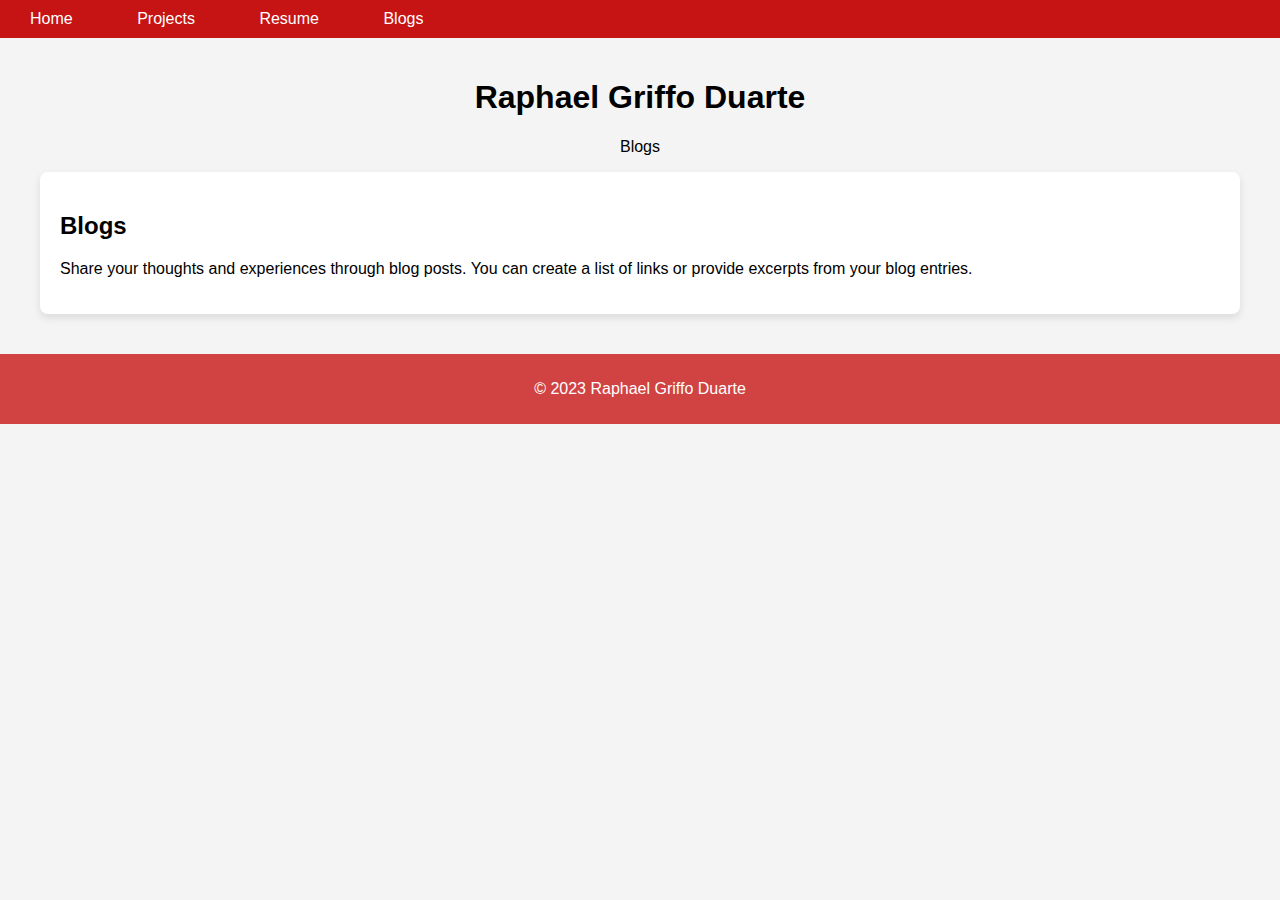
==== blogs.html @ e001827f "initial commit" ====
<!DOCTYPE html>
<html lang="en">

<head>
    <meta charset="UTF-8">
    <meta name="viewport" content="width=device-width, initial-scale=1.0">
    <title>Blogs - Raphael Griffo Duarte</title>
    <link rel="stylesheet" href="style.css">
</head>

<body>
    <nav>
        <a href="index.html">Home</a>
        <a href="projects.html">Projects</a>
        <a href="resume.html">Resume</a>
        <a href="blogs.html">Blogs</a>
    </nav>

    <div class="container">

        <header>
            <h1>Raphael Griffo Duarte</h1>
            <p>Blogs</p>
        </header>

        <section>
            <h2>Blogs</h2>
            <p>Share your thoughts and experiences through blog posts. You can create a list of links or provide excerpts from your blog entries.</p>
        </section>

    </div>

    <footer>
        <p>&copy; 2023 Raphael Griffo Duarte</p>
    </footer>
</body>

</html>
---- style.css ----
body {
  font-family: 'Arial', sans-serif;
  margin: 0;
  padding: 0;
  background-color: #f4f4f4;
}

header {
  text-align: center; /* Center the text within the header */
}

footer {
  text-align: center; /* Center the text within the header */
}

.container {
  max-width: 1200px; /* Set your preferred maximum width */
  margin: 0 auto; /* Center the container */
  padding: 20px; /* Add padding for spacing inside the container */
}

nav {
  background-color: #C61313; /* Google Blue */
  padding: 10px 0;
}

nav a {
  color: #fff;
  text-decoration: none;
  padding: 10px 20px;
  margin: 0 10px;
  border-radius: 5px;
  transition: background-color 0.3s ease-in-out;
}

nav a:hover {
  background-color: #8a0d0d;
}

.index-header {
  display: flex;
  text-align: center;
  justify-content: space-between;
  align-items: center;
  flex-wrap: wrap;
  padding: 20px 0;
}

.name {
  text-align: left;
  flex: 1;
}

.name h1 {
  margin-bottom: 5px;
  color: #333;
}

.name p {
  margin: 0;
  color: #555;
}

.profile-image {
  flex: 1;
  text-align: right;
}

.profile-image img {
  border-radius: 10px; /* Adjust the border-radius value for rounded edges */
  max-width: 150px;
  max-height: 150px;
  margin-top: 10px;
  border: 5px solid #fff;
  box-shadow: 0 0 10px rgba(0, 0, 0, 0.1);
}

section {
  background-color: #fff;
  padding: 20px;
  border-radius: 8px;
  box-shadow: 0 4px 8px rgba(0, 0, 0, 0.1);
  margin-bottom: 20px;
}

#about {
  background-color: #e6e6e6;
}

#contact {
  background-color: #e6e6e6;
}

footer {
  background-color: #d14242;
  color: #fff;
  padding: 10px 0;
}

/* TIMELINE */

/* ... (previous styles) */

.timeline-container {
  display: flex;
  justify-content: space-around;
  margin-top: 20px;
}

.timeline {
  width: 45%; /* Adjust the width as needed */
  position: relative;
}

.timeline-item {
  margin-bottom: 20px;
  position: relative;
  display: flex;
  align-items: center;
}

.timeline-content {
  background-color: #fff;
  padding: 10px;
  border-radius: 8px;
  box-shadow: 0 4px 8px rgba(0, 0, 0, 0.1);
  margin-left: 20px;
  flex-grow: 1;
}

.timeline-image {
  width: 75px;
  height: 75px;
  object-fit: cover; /* Ensures the image maintains its aspect ratio */
  border-radius: 10%;
  margin-right: 10px; /* Adjust the margin as needed */
}


.timeline-divider {
  border: 1px solid #ccc; /* Customize the color and style of the divider */
  margin: 20px 0; /* Adjust the margin as needed */
}


/* SKILLS */

#skills {
  margin-top: 20px;
}

.skills-container {
  display: flex;
  justify-content: space-between;
  flex-wrap: wrap;
}

.skill {
  margin: 10px;
  text-align: center;
}

.skill-box {
  background-color: #f5f5f5; /* Light gray background color for the box */
  width: 80px; /* Adjust the width as needed */
  height: 80px; /* Adjust the height as needed */
  border-radius: 8px;
  display: flex;
  align-items: center;
  justify-content: center;
  margin-bottom: 5px; /* Adjust the margin as needed */
}

.skill-name {
  display: block;
  margin-top: 5px; /* Adjust the margin as needed */
}

.skill-rating {
  display: flex;
  justify-content: center;
}


.cover-image {
  width: 100%;
  overflow: hidden;
}

.cover-image img {
  width: 100%;
  height: auto;
  position: center;
}

.profile {
  float: left;
  width: 100%; /* Adjust the width as needed */
  margin-right: 20px; /* Add margin between the profile and about me */
}

.profile img {
  border-radius: 10%;
  max-width: 100%; /* Ensure the image doesn't exceed its container */
}

.about {
  overflow: hidden; /* Clear the float from the profile */
}

.index-container {
  display: flex;
  flex-direction: row;
  justify-content: space-between;
  align-items: flex-start; /* Align items at the top of the container */
}
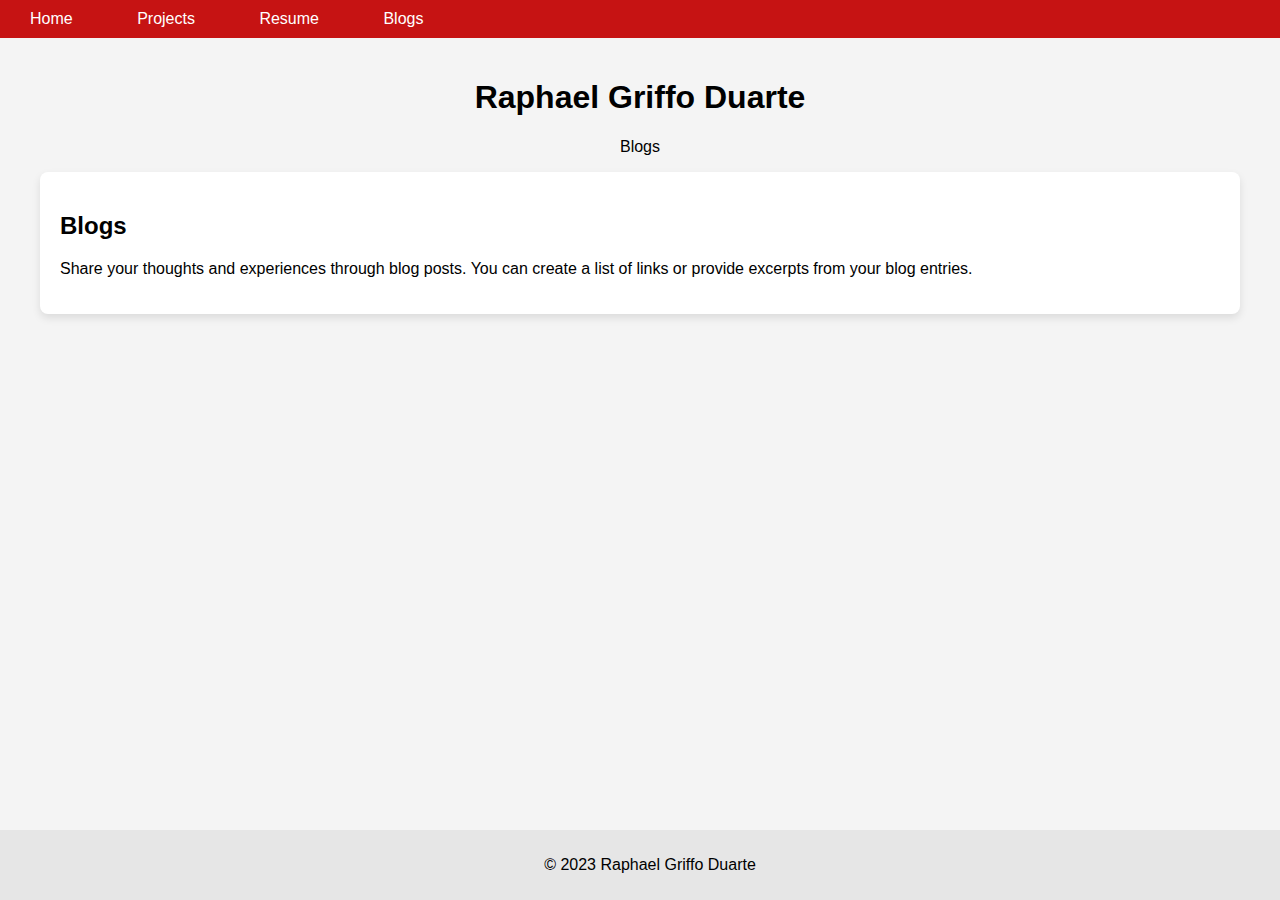
==== commit 4f6ecf95: "moving assets to the assets folder" ====
--- a/blogs.html
+++ b/blogs.html
@@ -5,7 +5,7 @@
     <meta charset="UTF-8">
     <meta name="viewport" content="width=device-width, initial-scale=1.0">
     <title>Blogs - Raphael Griffo Duarte</title>
-    <link rel="stylesheet" href="style.css">
+    <link rel="stylesheet" href="assets/css/style.css">
 </head>
 
 <body>
--- a/assets/css/style.css
+++ b/assets/css/style.css
@@ -0,0 +1,219 @@
+body {
+  font-family: 'Arial', sans-serif;
+  margin: 0;
+  padding: 0;
+  background-color: #f4f4f4;
+}
+
+header {
+  text-align: center; /* Center the text within the header */
+}
+
+footer {
+  text-align: center; /* Center the text within the header */
+}
+
+.container {
+  max-width: 1200px; /* Set your preferred maximum width */
+  margin: 0 auto; /* Center the container */
+  padding: 20px; /* Add padding for spacing inside the container */
+}
+
+nav {
+  background-color: #C61313; /* Google Blue */
+  padding: 10px 0;
+}
+
+nav a {
+  color: #fff;
+  text-decoration: none;
+  padding: 10px 20px;
+  margin: 0 10px;
+  border-radius: 5px;
+  transition: background-color 0.3s ease-in-out;
+}
+
+nav a:hover {
+  background-color: #8a0d0d;
+}
+
+.index-header {
+  display: flex;
+  text-align: center;
+  justify-content: space-between;
+  align-items: center;
+  flex-wrap: wrap;
+  padding: 20px 0;
+}
+
+.name {
+  text-align: left;
+  flex: 1;
+}
+
+.name h1 {
+  margin-bottom: 5px;
+  color: #333;
+}
+
+.name p {
+  margin: 0;
+  color: #555;
+}
+
+.profile-image {
+  flex: 1;
+  text-align: right;
+}
+
+.profile-image img {
+  border-radius: 10px; /* Adjust the border-radius value for rounded edges */
+  max-width: 150px;
+  max-height: 150px;
+  margin-top: 10px;
+  border: 5px solid #fff;
+  box-shadow: 0 0 10px rgba(0, 0, 0, 0.1);
+}
+
+section {
+  background-color: #fff;
+  padding: 20px;
+  border-radius: 8px;
+  box-shadow: 0 4px 8px rgba(0, 0, 0, 0.1);
+  margin-bottom: 20px;
+}
+
+#about {
+  background-color: #e6e6e6;
+}
+
+#contact {
+  background-color: #e6e6e6;
+}
+
+footer {
+  background-color: #e6e6e6;
+  position: fixed;
+  bottom: 0;
+  width: 100%;
+  text-align: center;
+  padding: 10px;
+}
+
+/* TIMELINE */
+
+/* ... (previous styles) */
+
+.timeline-container {
+  display: flex;
+  justify-content: space-around;
+  margin-top: 20px;
+}
+
+.timeline {
+  width: 45%; /* Adjust the width as needed */
+  position: relative;
+}
+
+.timeline-item {
+  margin-bottom: 20px;
+  position: relative;
+  display: flex;
+  align-items: center;
+}
+
+.timeline-content {
+  background-color: #fff;
+  padding: 10px;
+  border-radius: 8px;
+  box-shadow: 0 4px 8px rgba(0, 0, 0, 0.1);
+  margin-left: 20px;
+  flex-grow: 1;
+}
+
+.timeline-image {
+  width: 75px;
+  height: 75px;
+  object-fit: cover; /* Ensures the image maintains its aspect ratio */
+  border-radius: 10%;
+  margin-right: 10px; /* Adjust the margin as needed */
+}
+
+
+.timeline-divider {
+  border: 1px solid #ccc; /* Customize the color and style of the divider */
+  margin: 20px 0; /* Adjust the margin as needed */
+}
+
+
+/* SKILLS */
+
+#skills {
+  margin-top: 20px;
+}
+
+.skills-container {
+  display: flex;
+  justify-content: space-between;
+  flex-wrap: wrap;
+}
+
+.skill {
+  margin: 10px;
+  text-align: center;
+}
+
+.skill-box {
+  background-color: #f5f5f5; /* Light gray background color for the box */
+  width: 80px; /* Adjust the width as needed */
+  height: 80px; /* Adjust the height as needed */
+  border-radius: 8px;
+  display: flex;
+  align-items: center;
+  justify-content: center;
+  margin-bottom: 5px; /* Adjust the margin as needed */
+}
+
+.skill-name {
+  display: block;
+  margin-top: 5px; /* Adjust the margin as needed */
+}
+
+.skill-rating {
+  display: flex;
+  justify-content: center;
+}
+
+
+.cover-image {
+  width: 100%;
+  overflow: hidden;
+}
+
+.cover-image img {
+  width: 100%;
+  height: auto;
+  position: center;
+}
+
+.profile {
+  float: left;
+  width: 100%; /* Adjust the width as needed */
+  margin-right: 20px; /* Add margin between the profile and about me */
+}
+
+.profile img {
+  border-radius: 10%;
+  max-width: 100%; /* Ensure the image doesn't exceed its container */
+}
+
+.about {
+  overflow: hidden; /* Clear the float from the profile */
+}
+
+.index-container {
+  display: flex;
+  flex-direction: row;
+  justify-content: space-between;
+  align-items: flex-start; /* Align items at the top of the container */
+}